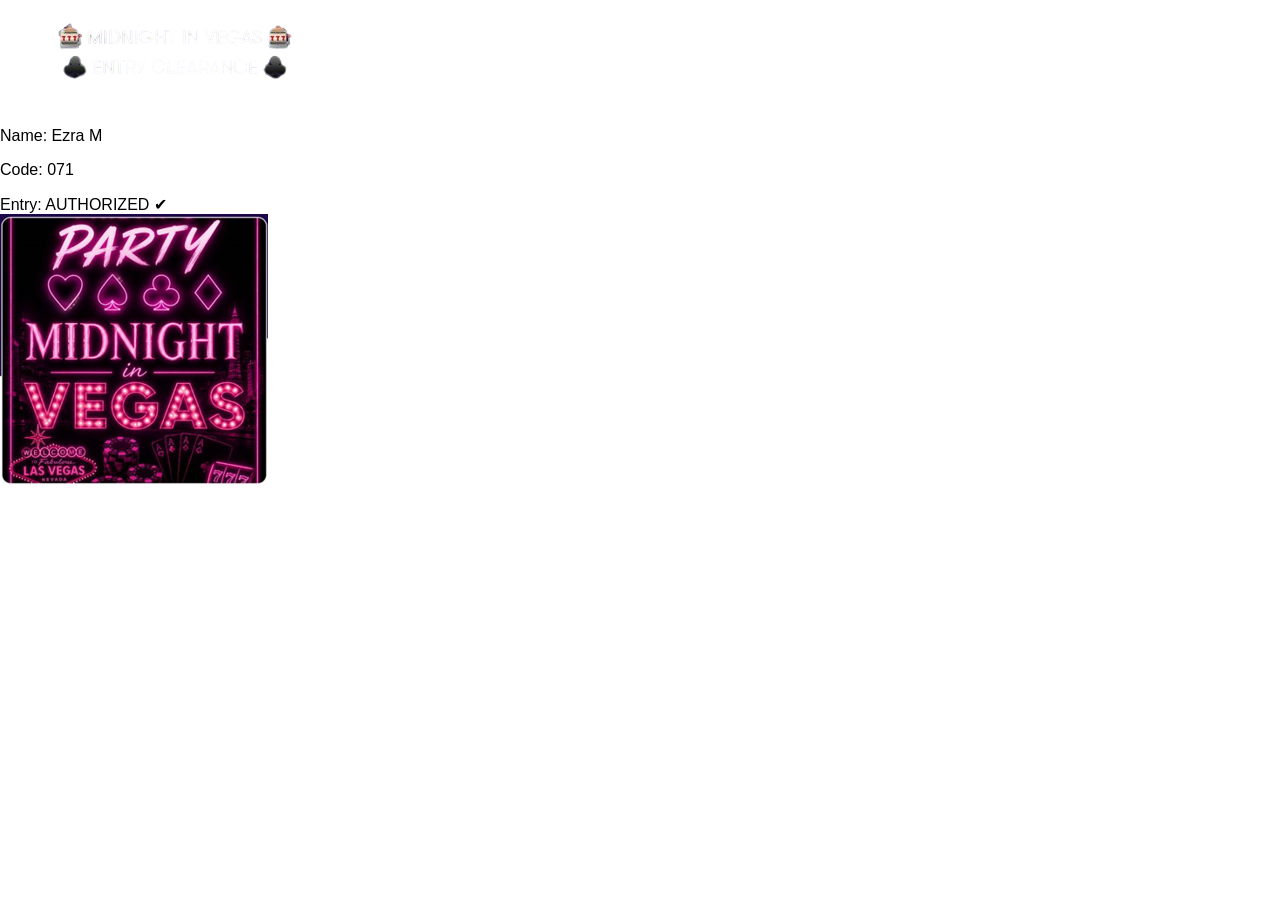
==== index.html @ 7fe0d2a9 "fraud" ====
<!DOCTYPE html>
<html lang="en">
<head>
    <meta charset="UTF-8">
    <meta name="viewport" content="width=device-width, initial-scale=1.0">
    <title>scan.page</title>
    <link rel="stylesheet" href="styles.css">
    <link rel="stylesheet" href="https://cdnjs.cloudflare.com/ajax/libs/font-awesome/6.5.1/css/all.min.css">
    <link href="https://fonts.googleapis.com/css2?family=Monoton&family=Poppins:wght@300;600&display=swap" rel="stylesheet">
</head>
<body>
 <div class="mobile-container">
    <header>
        <img src="hgr.png" alt="Midnight in Vegas Party">
    </header>

    <div class="user-info">
        <p>Name: <span>Ezra M</span></p>
        <p>Code: <span>071</span></p>
    </div>

    <div class="status">
        Entry: AUTHORIZED <span class="check-mark">✔</span>
    </div>

    <div class="poster-container">
        <img src="erf.png" alt="Midnight in Vegas Party">
</div>

<div class="background-swoosh">
    <svg viewBox="0 0 500 150" preserveAspectRatio="none">
        <path d="M0,50 C180,90 350,20 500,40 L500,150 L0,150 Z" fill="white"></path>
    </svg>
</div>

</body>
</html>
---- styles.css ----
/* 1. General Reset */
* {
    box-sizing: border-box;
}

body, html {
    margin: 0;
    padding: 0;
    /* This prevents scrolling entirely */
    height: 100vh;
    width: 100vw;
    overflow: hidden; 
    font-family: 'Segoe UI', Roboto, Helvetica, Arial, sans-serif;
}

/* 2. Mobile View Only */
@media (max-width: 767px) {
    body {
        background-color: #1a0b41;
        color: #ffffff;
        display: flex;
        flex-direction: column;
        align-items: center;
        justify-content: flex-start; /* Aligns content from the top */
        position: relative;
    }

    /* THE SWOOSH: Stays fixed in the background */
    .background-swoosh {
        position: absolute; /* absolute inside a fixed height body works like fixed */
        bottom: 0;
        left: 0;
        width: 100%;
        height: 54vh; 
        z-index: 0; 
        line-height: 0;
        pointer-events: none;
    }

    .background-swoosh svg {
        width: 100%;
        height: 100%;
    }

    /* THE CONTENT: No longer needs massive bottom padding because scrolling is disabled */
    .mobile-container {
        position: relative;
        z-index: 10; 
        width: 100%;
        height: 100vh; /* Fill the whole screen */
        padding: 20px;
        text-align: center;
        display: flex;
        flex-direction: column;
        justify-content: space-around; /* Distributes items evenly without scrolling */
    }

    header h1 {
        font-size: 1.2rem;
        font-weight: normal;
        margin: 5px 0;
        letter-spacing: 2px;
        display: flex;
        align-items: center;
        justify-content: center;
        gap: 10px;
    }

    .user-info p {
        font-size: 1.3rem;
        margin: 5px 0;
        font-weight: 200;
    }

    .status {
        font-size: 1.3rem;
        margin-bottom: 10px;
    }

    /* THE POSTER: Adjusted to fit within the fixed screen height */
    .poster-container {
        width: 90%;
        max-width: 300px;
        margin: 0 auto;
        overflow: hidden;
        z-index: 11;
    }

    .poster-container img {
        width: 100%;
        height: auto;
        max-height: 40vh; /* Limits image height to ensure it fits on screen */
        display: block;
        border-radius: 8px;
        object-fit: contain;
    }
}
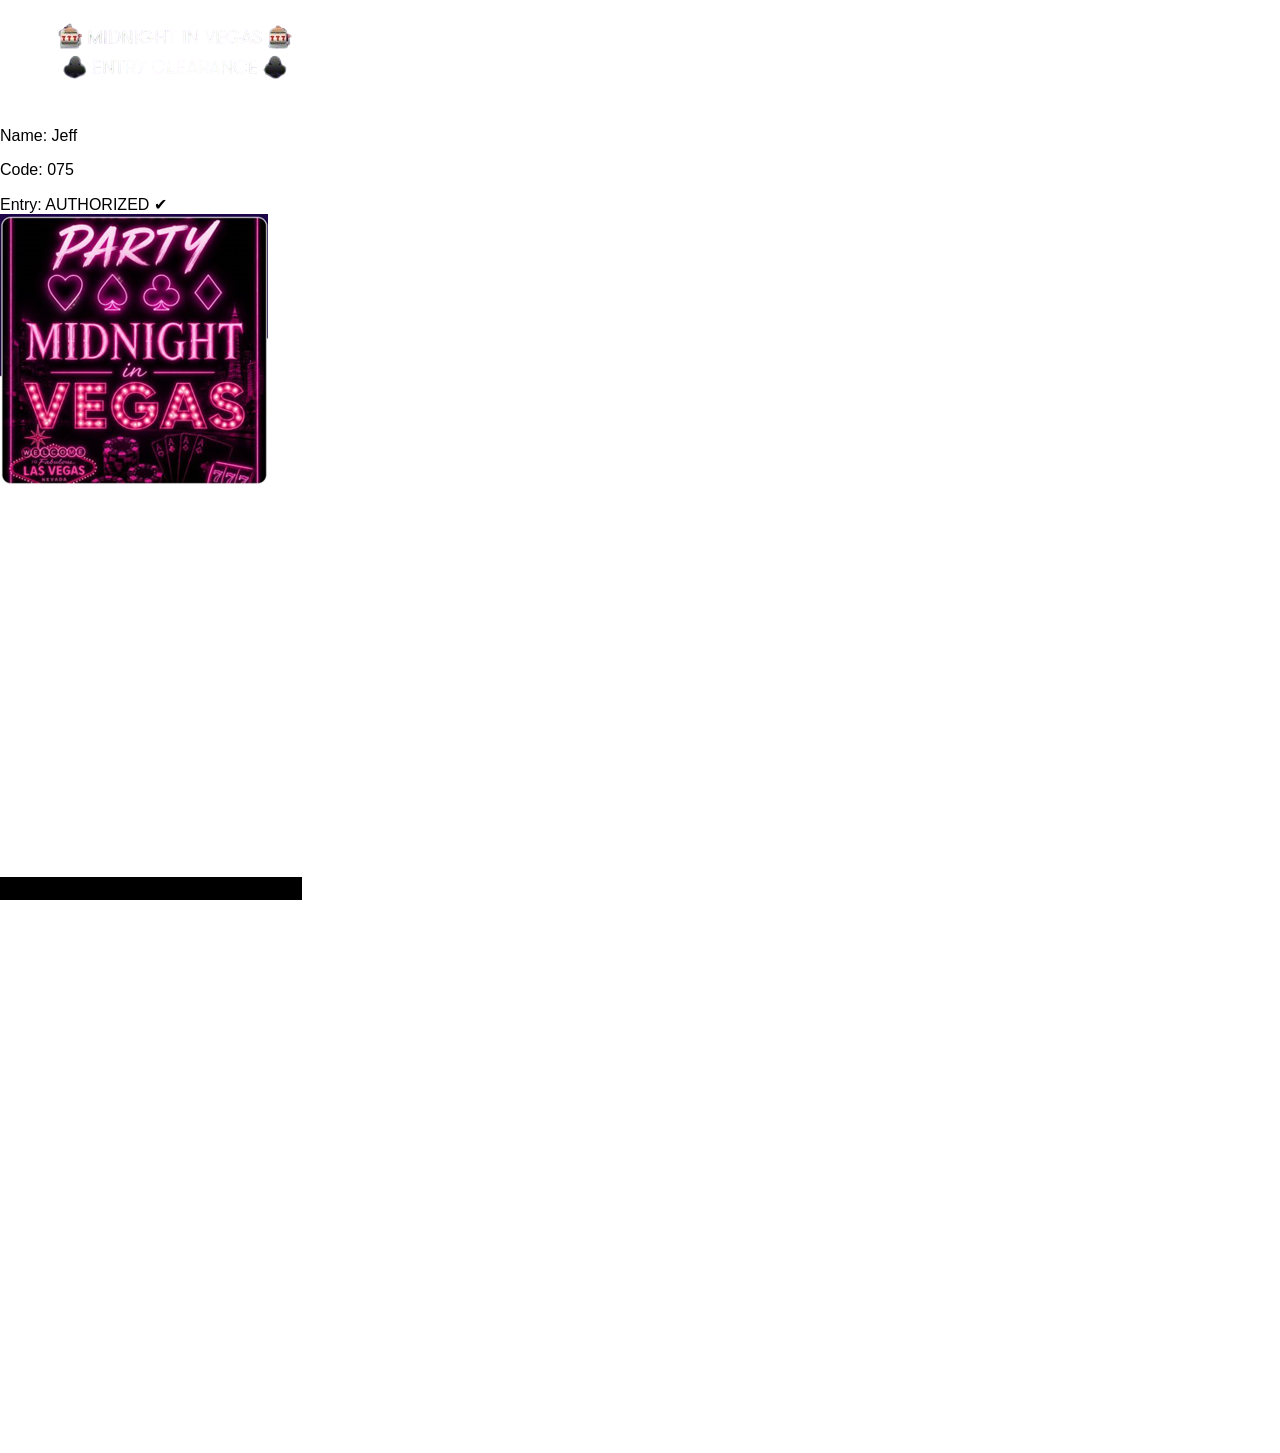
==== commit 1f840b80: "fraud" ====
--- a/index.html
+++ b/index.html
@@ -15,8 +15,8 @@
     </header>
 
     <div class="user-info">
-        <p>Name: <span>Ezra M</span></p>
-        <p>Code: <span>071</span></p>
+        <p>Name: <span>Jeff</span></p>
+        <p>Code: <span>075</span></p>
     </div>
 
     <div class="status">
@@ -33,5 +33,21 @@
     </svg>
 </div>
 
+<div id="loading-screen">
+        <img src="gst.png" alt="" class="loader-img">
+        <p>Loading Vegas...</p>
+    </div>
+
+    <div id="main-content" style="display: none;">
+        <div class="background-swoosh">
+            </div>
+        <div class="mobile-container">
+            </div>
+    </div>
+
+    
+    <script src="script.js"></script>
+
+
 </body>
 </html>
--- a/styles.css
+++ b/styles.css
@@ -94,4 +94,31 @@
         border-radius: 8px;
         object-fit: contain;
     }
+
+    #loading-screen {
+    position: fixed;
+    top: 0;
+    left: 0;
+    width: 100%;
+    height: 100vh;
+    background-color: #ffffff; /* Match your theme */
+    display: flex;
+    flex-direction: column;
+    justify-content: center;
+    align-items: center;
+    z-index: 9999; /* Stay on top of everything */
+    color: white;
+}
+
+.loader-img {
+    width: 150px; /* Adjust size */
+    margin-bottom: 20px;
+    animation: pulse 2s infinite; /* Optional: adds a pulsing effect */
+}
+
+@keyframes pulse {
+    0% { transform: scale(1); opacity: 0.8; }
+    50% { transform: scale(1.1); opacity: 1; }
+    100% { transform: scale(1); opacity: 0.8; }
+}
 }
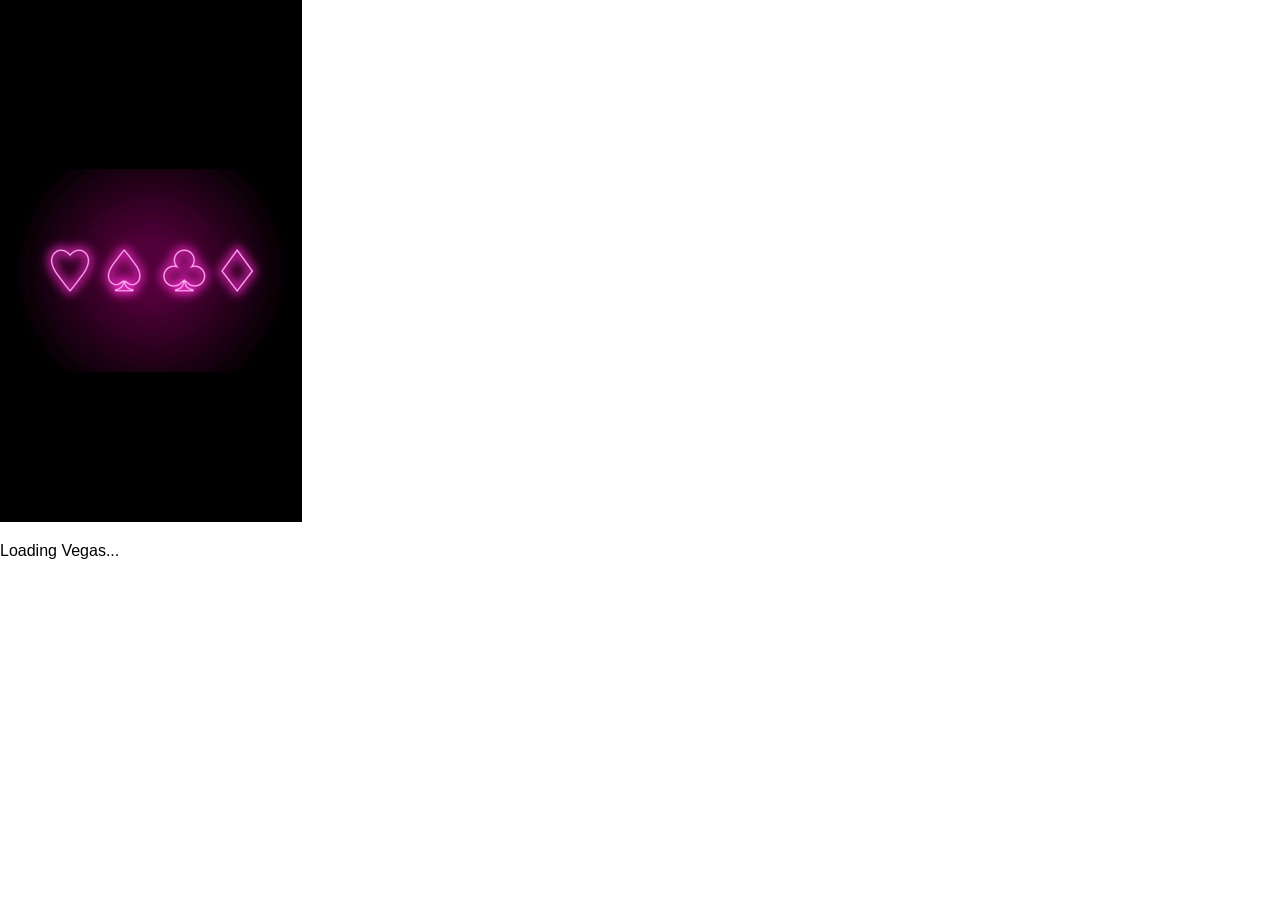
==== commit 32c137c9: "fraud" ====
--- a/index.html
+++ b/index.html
@@ -9,45 +9,42 @@
     <link href="https://fonts.googleapis.com/css2?family=Monoton&family=Poppins:wght@300;600&display=swap" rel="stylesheet">
 </head>
 <body>
- <div class="mobile-container">
-    <header>
-        <img src="hgr.png" alt="Midnight in Vegas Party">
-    </header>
-
-    <div class="user-info">
-        <p>Name: <span>Jeff</span></p>
-        <p>Code: <span>075</span></p>
-    </div>
-
-    <div class="status">
-        Entry: AUTHORIZED <span class="check-mark">✔</span>
-    </div>
-
-    <div class="poster-container">
-        <img src="erf.png" alt="Midnight in Vegas Party">
-</div>
-
-<div class="background-swoosh">
-    <svg viewBox="0 0 500 150" preserveAspectRatio="none">
-        <path d="M0,50 C180,90 350,20 500,40 L500,150 L0,150 Z" fill="white"></path>
-    </svg>
-</div>
-
-<div id="loading-screen">
-        <img src="gst.png" alt="" class="loader-img">
+ <body>
+    <div id="loading-screen">
+        <img src="gst.png" alt="Loading..." class="loader-img">
         <p>Loading Vegas...</p>
     </div>
 
     <div id="main-content" style="display: none;">
+        
         <div class="background-swoosh">
+            <svg viewBox="0 0 500 150" preserveAspectRatio="none">
+                <path d="M0,50 C180,90 350,20 500,40 L500,150 L0,150 Z" fill="white"></path>
+            </svg>
+        </div>
+
+        <div class="mobile-container">
+            <header>
+                <img src="hgr.png" alt="Logo">
+            </header>
+
+            <div class="user-info">
+                <p>Name: <span>Jeff</span></p>
+                <p>Code: <span>075</span></p>
             </div>
-        <div class="mobile-container">
+
+            <div class="status">
+                Entry: AUTHORIZED <span class="check-mark">✔</span>
             </div>
+
+            <div class="poster-container">
+                <img src="erf.png" alt="Midnight in Vegas Poster">
+            </div>
+        </div>
     </div>
 
-    
     <script src="script.js"></script>
-
+</body>
 
 </body>
 </html>
--- a/styles.css
+++ b/styles.css
@@ -111,7 +111,7 @@
 }
 
 .loader-img {
-    width: 150px; /* Adjust size */
+    width: 200px; /* Adjust size */
     margin-bottom: 20px;
     animation: pulse 2s infinite; /* Optional: adds a pulsing effect */
 }
